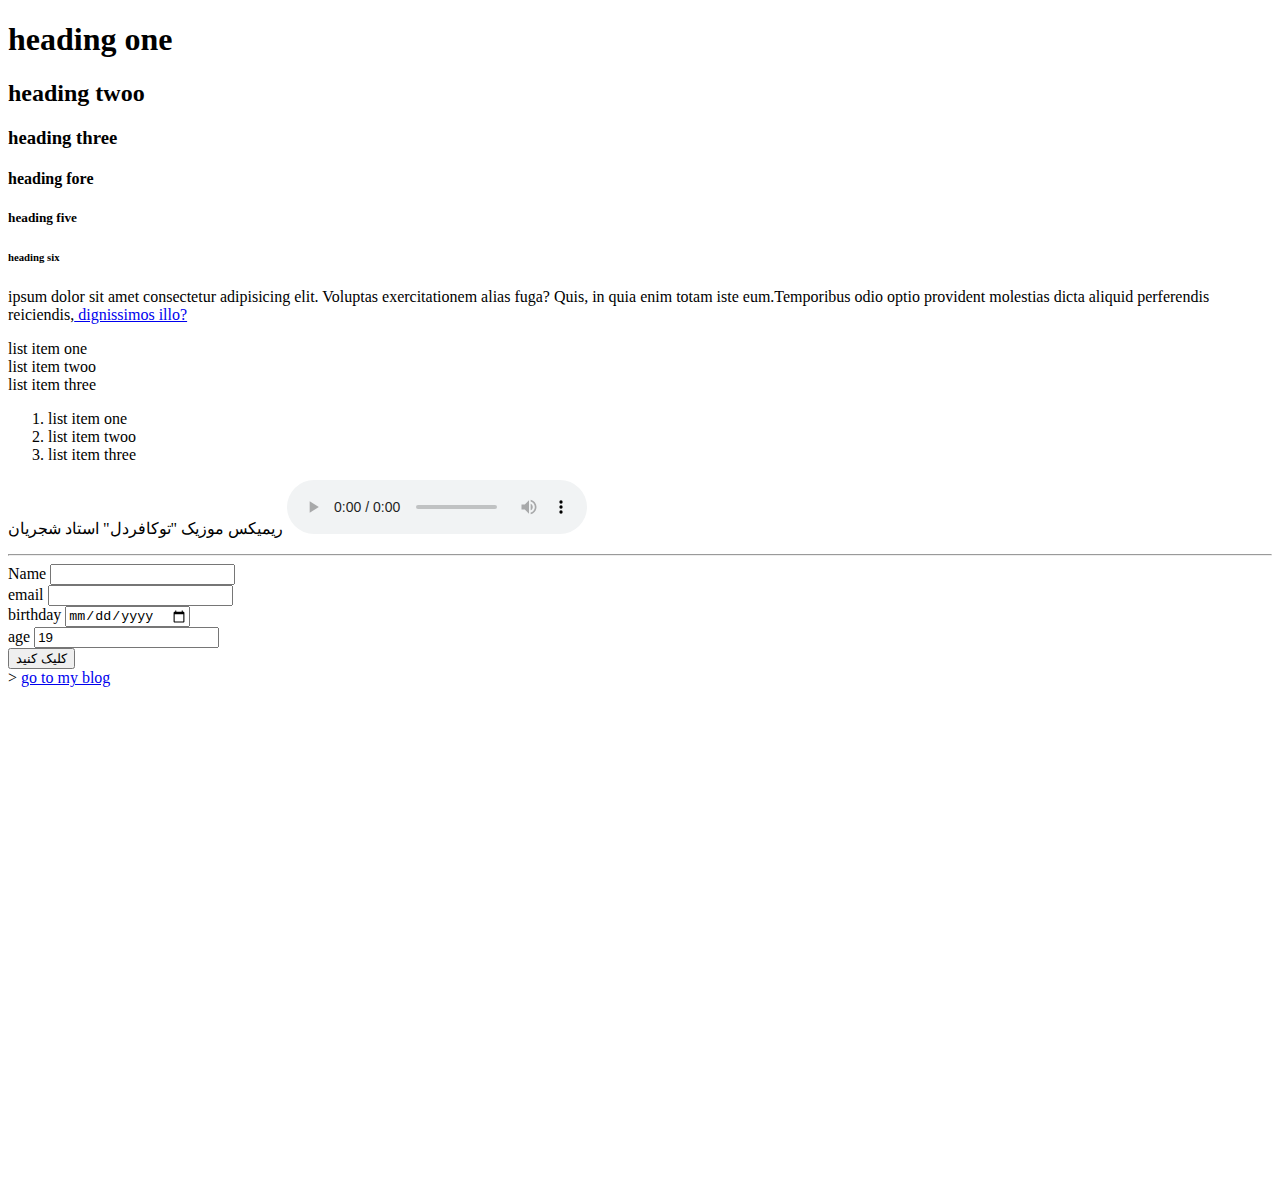
==== index.html @ e93b24c4 "Initial commit" ====
<!DOCTYPE html>
<html lang="en">
<head>
    <meta charset="UTF-8">
    <meta http-equiv="X-UA-Compatible" content="IE=edge">
    <meta name="viewport" content="width=device-width, initial-scale=1.0">
    <title>My first web</title>
    <link rel="stylesheet" href="css/style.css">
</head>

<body>
    <h1>heading one</h1>
    <h2>heading twoo</h2>
    <h3>heading three</h3>
    <h4>heading fore</h4>
    <h5>heading five</h5>
    <h6>heading six</h6>
    <div class="container">
        <p class="Razie-shatzadeh" >
            ipsum dolor sit amet consectetur adipisicing elit. Voluptas exercitationem alias fuga? Quis, in quia enim totam iste eum.Temporibus odio optio provident molestias dicta aliquid perferendis reiciendis,<a href="https://instagram.com" target="_blank"> dignissimos illo?</a>
        </p>
</div>
    <!--lists, dar ul item ha hich olaviati nesbat be hamdigar ndarand-->
    <ul">
       <li>list item one</li>
       <li>list item twoo</li>
       <li>list item three</li>
    </ul>
 <!-- dar older list item ha olaviyat bandi mishan  -->
 <ol>
    <li>list item one</li>
    <li>list item twoo</li>
    <li>list item three</li>
 </ol>

<p>   
    <label>ریمیکس موزیک "توکافردل" استاد شجریان</label>

<audio controls style="text-align: right;">
    <source src="Mohammadreza-Shajarian-to-kafar-del-remix1 (1).mp3">
</audio>  
<hr>
<!-- forms -->

<form class="my-form">
         <div class="form-grup">
              <label>Name</label>
              <input type="text" >
        </div>
        <div class="form-grup">
            <label>email</label>
            <input type="text">
      </div>
       <div class="form-grup">
            <label>birthday</label>
            <input type="date">
      </div>
        <div class="form-grup">
          <label>age</label>
            <input type="number" value="19">
        </div>
       <!-- <div>
            <label class="form-grup">Gender</label>
            <select>
                <option>womane</option>
                <option>mane</option>
            </select>
      </div>
    -->
        <input class="button"  type="submit" value="کلیک کنید">
    
</form>>

<!-- button 
<a href="https://www.instagram.com" target="_blank">
<button onclick="https:/ /www.instagram.com">کلیک کنید</button>
</a>
-->
<a href="blog.html">go to my blog</a>
<div style="margin-bottom: 500px;"></div>

</body>
</html>
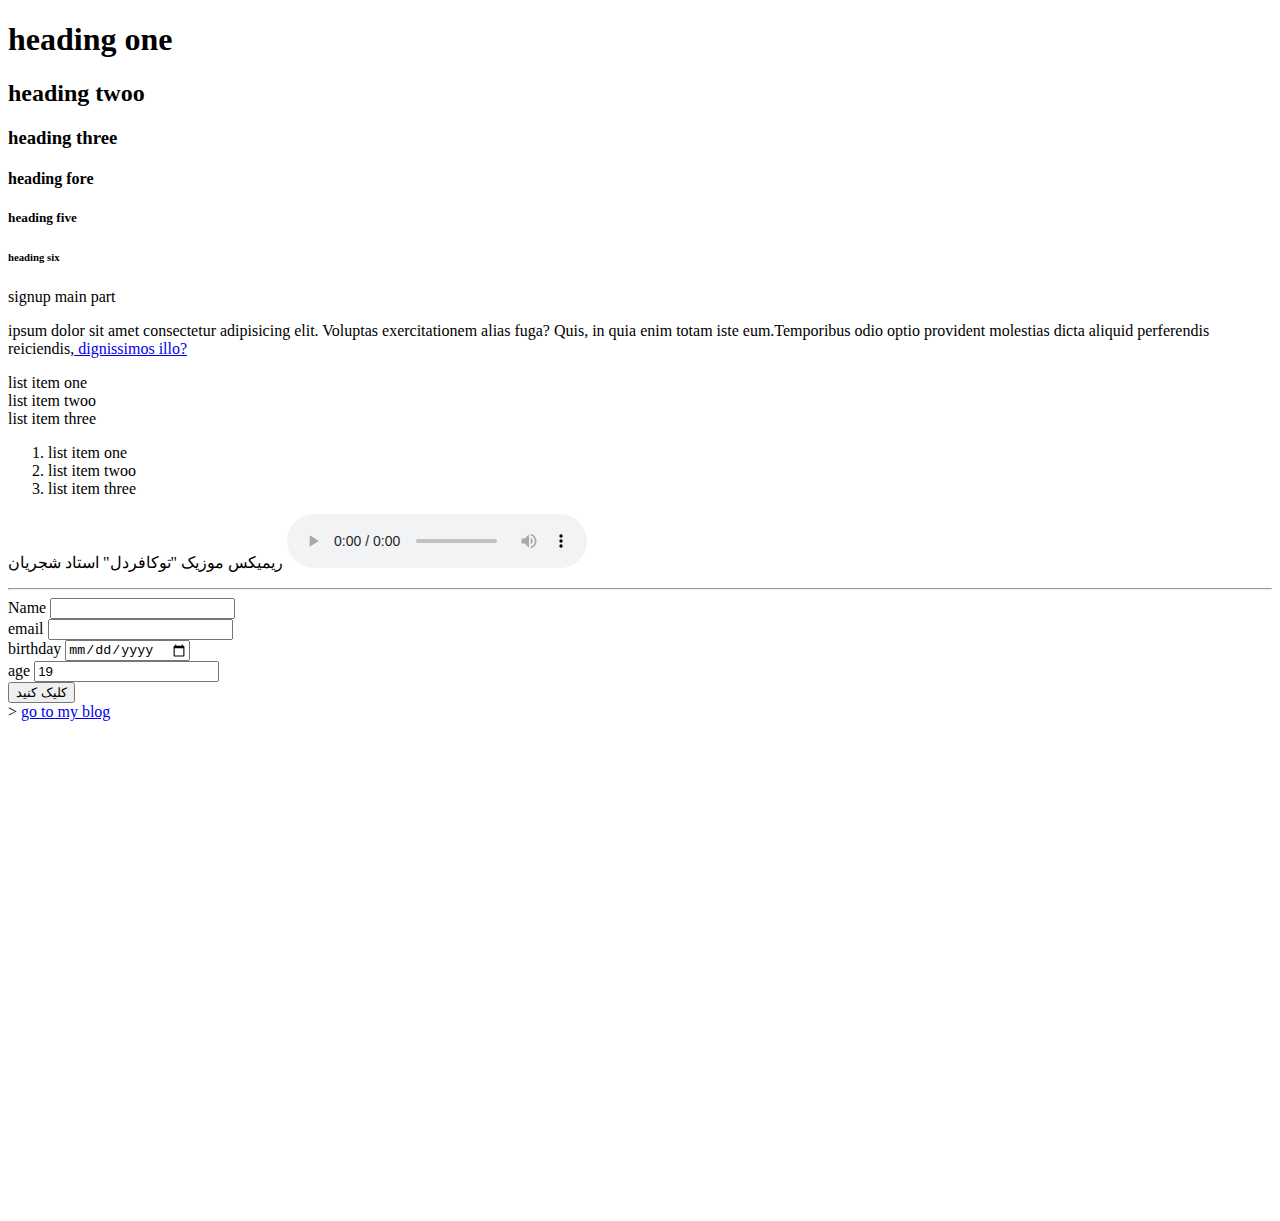
==== commit 613503a1: "signup form" ====
--- a/index.html
+++ b/index.html
@@ -15,6 +15,9 @@
     <h4>heading fore</h4>
     <h5>heading five</h5>
     <h6>heading six</h6>
+    
+    signup main part 
+
     <div class="container">
         <p class="Razie-shatzadeh" >
             ipsum dolor sit amet consectetur adipisicing elit. Voluptas exercitationem alias fuga? Quis, in quia enim totam iste eum.Temporibus odio optio provident molestias dicta aliquid perferendis reiciendis,<a href="https://instagram.com" target="_blank"> dignissimos illo?</a>
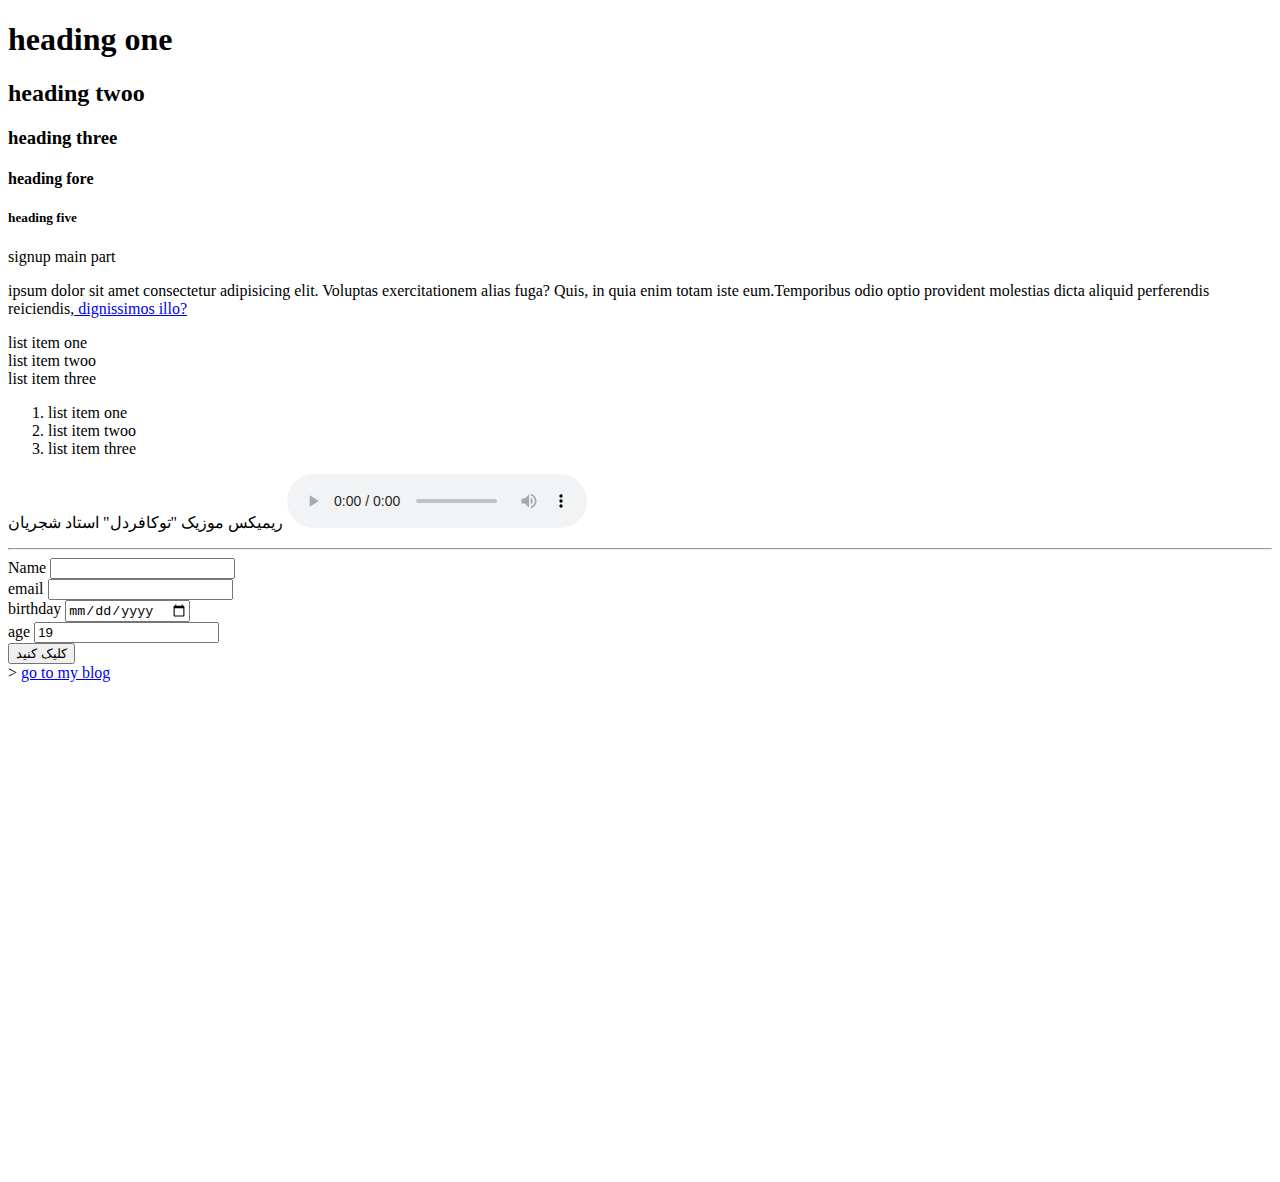
==== commit b85b0864: "closed h6" ====
--- a/index.html
+++ b/index.html
@@ -14,7 +14,7 @@
     <h3>heading three</h3>
     <h4>heading fore</h4>
     <h5>heading five</h5>
-    <h6>heading six</h6>
+
     
     signup main part 
 
